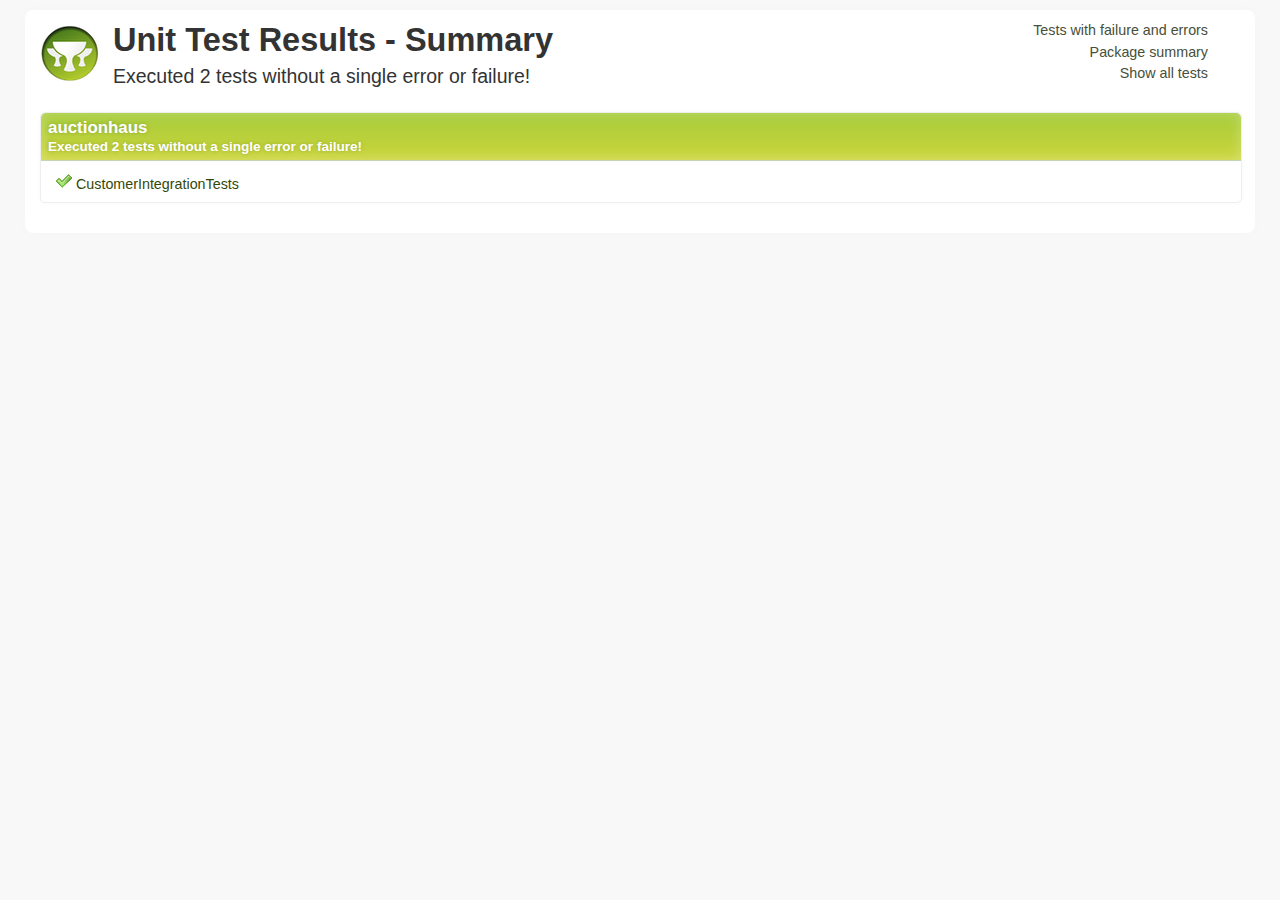
==== target/test-reports/html/index.html @ 6e8ee39a "introduced an error in Listing.groovy in previous change - resolved the bug" ====
<!DOCTYPE html><html xmlns:lxslt="http://xml.apache.org/xslt" xmlns:stringutils="xalan://org.apache.tools.ant.util.StringUtils">
<head>
<META http-equiv="Content-Type" content="text/html; charset=utf-8">
<title>
        Unit Test Results
     - Package summary</title>
<link href="stylesheet.css" rel="stylesheet" type="text/css">
</head>
<body>
<div id="report" class="container container_8">
<div class="grid_6 alpha">
<div class="grailslogo"></div>
<h1>
        Unit Test Results
    - Summary </h1>
<p class="intro">
                        Executed
                        2
                        tests
                    
                        without a single error or failure!
                    </p>
</div>
<div class="grid_2 omega">
<nav id="navigationlinks">
<p>
<a href="failed.html">
                    Tests with failure and errors
                </a>
</p>
<p>
<a href="index.html">
                    Package summary
                </a>
</p>
<p>
<a href="all.html">
                    Show all tests
                </a>
</p>
</nav>
</div>
<div class="clear"></div>
<div class="testsuite success">
<div class="header">
<h2>auctionhaus</h2>
<h3>
                        Executed
                        2
                        tests
                    
                        without a single error or failure!
                    </h3>
</div>
<ul class="clearfix">
<li class="packagelink success">
<a href="auctionhaus/0_CustomerIntegrationTests.html" title="2 tests executed in 0.311 seconds."><span class="icon success"></span>CustomerIntegrationTests</a>
</li>
</ul>
</div>
<div class="clear"></div>
</div>
</body>
</html>
---- target/test-reports/html/stylesheet.css ----
/* html5 boilerplate */
        html, body, div, span, object, iframe,
        h1, h2, h3, h4, h5, h6, p, blockquote, pre,
        abbr, address, cite, code, del, dfn, em, img, ins, kbd, q, samp,
        small, strong, sub, sup, var, b, i, dl, dt, dd, ol, ul, li {
        margin: 0;
        padding: 0;
        border: 0;
        font-size: 100%;
        font: inherit;
        vertical-align: baseline;
        }

        select, input, textarea, button { font:99% sans-serif; }
        pre, code, kbd, samp { font-family: monospace, sans-serif; }

        html { overflow-y: scroll; }
        a:hover, a:active { outline: none; }

        ::-moz-selection{ background: #FF9800; color:#fff; text-shadow: none; }
        ::selection { background: #FF9800; color:#fff; text-shadow: none; }
        a:link { -webkit-tap-highlight-color: #FF9800; }

        h1 { font-size: 2.5em; }
        h1, h2, h3, h4, h5, h6 { font-weight: bold; }
        body, select, input, textarea { color: #333; }

        /* html5 boilerpalte end */

        body {
            color: #333333;
            background-color: #F8F8F8;
            font:13px/1.231 ubuntu, sans-serif; *font-size:small;
        }

        p.intro { font-size: 1.5em; }

        a { color: #1A4491; text-decoration: none; }
        a:hover { }

        pre {
            border-radius: 5px;
            margin-bottom: 8px;
            padding: 15px;
            background-color: #FFFFFF;
            border: 1px solid #DEDEDE;
            font-family: Consolas, Monaco, monospace;
            font-size: 0.9em;
            white-space: pre;
            white-space: pre-wrap;
            word-wrap:
            break-word;
        }

        #report {
            border-radius: 8px;
            box-shadow: 0 0 8px #F5F5F5;

            background-color: white;
            margin: 10px auto;
            padding: 10px 15px;
        }

        /* Navigation links between the various views
        - - - - - - - - - - - - - - - - - - - - - - */
        #navigationlinks { text-align: right; }
        #navigationlinks p { padding: 2px; }
        #navigationlinks a { font-size: 1.1em; color: #464F38; }
        #navigationlinks a:hover { color: #333; }

        /* Test suites
        - - - - - - */

        .testsuite {
            border-radius: 5px;
            box-shadow: 0 0 4px #F8F8F8;

            background-color: F7F7F7;
            background: -moz-linear-gradient(center top , #F7F7F7, #FEFEFE);

            border: 1px solid #EEEEEE;
            margin: 20px 0;
            text-align: left;
            width: 100%;
        }

        .testsuite .header {
            color: white;
            padding: 5px 7px;
            text-shadow: 0 0 4px rgba(0, 0, 0, 0.2);
            font-size: 1.3em;

            border-radius: 5px 5px 0 0;
            box-shadow: 0 0 13px rgba(255, 255, 255, 0.3) inset;
        }

        .testsuite.error .header {
            background-color: #BC2F2F;
            background: -moz-linear-gradient(#BC2F2F, #C96952);
            background: -webkit-linear-gradient(#BC2F2F, #C96952);
            background: linear-gradient(#BC2F2F, #C96952);
            border-bottom: 1px solid #BE5B5B;
        }

        .testsuite.failure .header {
            background-color: #E69814;
            background: -moz-linear-gradient(#FFB75B, #E69814);
            background: -webkit-linear-gradient(#FFB75B, #E69814);
            background: linear-gradient(#FFB75B, #E69814);
            border-bottom: 1px solid #CD912B;
        }

        .testsuite.success .header {
            background-color: #A6CC3B;
            background: -moz-linear-gradient(#A6CC3B, #CBD53B);
            background: -webkit-linear-gradient(#A6CC3B, #CBD53B);
            background: linear-gradient(#A6CC3B, #CBD53B);
            border-bottom: 1px solid #C4D5B6;
        }

        .testsuite .header h2, h3 { margin: 0; padding: 0; }
        .testsuite .header h3 { font-size: 0.8em; }

        .testsuite .name {
            width: 50%;
        }

        .testsuite .time {
            width: 10%;
        }

        .testsuite .testcase {
            padding: 5px 0;
        }

        /* Link to individual test cases
        - - - - - - - - - - - - - - - - - */

        .packagelink {
            border: 1px solid transparent;
            float: left;
            font-size: 1.1em;
            list-style: none outside none;
            padding: 2px 7px 4px 7px;
            margin: 3px;
        }

        .packagelink:hover {
            border-radius: 4px;
            background-color: #f7f7f7;
            border: 1px solid #ddd;
        }

        .packagelink a {
            color: blue;
            text-decoration: none;
            display: inline-block;
        }

        .packagelink.failure a {
            color: #FB6C00 !important;
        }

        .packagelink.error a {
            color: #DD0707 !important;
        }

        .packagelink.success a {
            color: #344804 !important;
        }

        /* force line break for long test names wihtout white-space */
        .message { word-wrap: break-word; }

        .testcase.success .message { color: #595E51; }
        .testcase.error .message { color: #AA0E0E; }
        .testcase.failure .message { color: #FB6C00; }

        .testsuite .testcase:nth-of-type(2n) {
            background-color: #F4F4F4;
            border-bottom: 1px solid #EEEEEE;
            border-top: 1px solid #EEEEEE;
        }

        .testcase .message {
            font-size: 1.1em;
            font-weight: bold;
        }

        .testcase p.summary {
            margin-left: 5px;
            font-size: 1em;
            color: #444;
        }

        .outputinfo p { margin-top: 9px; }

        /* output is parsed using javascript and not visible by default.
        I don't think that having a non-javascript fallback is important
        as most Grails developers won't be using IE 6 :D */

        .testsuite .footer { display: none; }
        p { padding: 4px; }

        .footer.output {
            border-radius: 0 0 5px 5px;
            background-color: #F8F8F8;
            background: -moz-linear-gradient(center top , #F8F8F8, #F2F2F2);
            border-top: 1px solid #EEEEEE;
            margin-top: 10px;
        }

        .footer.output h2 { padding: 5px 0 0 5px; }
        .footer.output .sysout, .syserr { float: left; width: 49%; }
        .footer.output pre { margin: 5px; }

        .errorMessage {
            color: #AA0E0E;
            font-size: 1em;
            font-weight: bold;
        }

        .errorMessage.failure { color: #FB6C00 !important; }

        .grailslogo {
            background-image: url("[data-uri]");
            width: 63px; height: 66px;
            margin: 0 10px 5px 0;
            float: left;
        }

        /* icons */
        .icon { width: 16px; height: 16px; margin: 6px 4px 0; display: inline-block; }
        .icon.failure { background-image: url("[data-uri]"); }
        .icon.error { background-image: url("[data-uri]"); }
        .icon.success { background-image: url("[data-uri]"); }

        /* 960gs */
        body{min-width:1200px}
		.container_8{margin-left:auto;margin-right:auto;width:1200px}
		.grid_1,.grid_2,.grid_3,.grid_4,.grid_5,.grid_6,.grid_7,.grid_8{display:inline;float:left;position:relative;margin-left:15px;margin-right:15px}
		.push_1,.pull_1,.push_2,.pull_2,.push_3,.pull_3,.push_4,.pull_4,.push_5,.pull_5,.push_6,.pull_6,.push_7,.pull_7,.push_8,.pull_8{position:relative}
		.alpha{margin-left:0}
		.omega{margin-right:0}
		.container_8 .grid_1{width:120px}
		.container_8 .grid_2{width:270px}
		.container_8 .grid_3{width:420px}
		.container_8 .grid_4{width:570px}
		.container_8 .grid_5{width:720px}
		.container_8 .grid_6{width:870px}
		.container_8 .grid_7{width:1020px}
		.container_8 .grid_8{width:1170px}
		.container_8 .prefix_1{padding-left:150px}
		.container_8 .prefix_2{padding-left:300px}
		.container_8 .prefix_3{padding-left:450px}
		.container_8 .prefix_4{padding-left:600px}
		.container_8 .prefix_5{padding-left:750px}
		.container_8 .prefix_6{padding-left:900px}
		.container_8 .prefix_7{padding-left:1050px}
		.container_8 .suffix_1{padding-right:150px}
		.container_8 .suffix_2{padding-right:300px}
		.container_8 .suffix_3{padding-right:450px}
		.container_8 .suffix_4{padding-right:600px}
		.container_8 .suffix_5{padding-right:750px}
		.container_8 .suffix_6{padding-right:900px}
		.container_8 .suffix_7{padding-right:1050px}
		.container_8 .push_1{left:150px}
		.container_8 .push_2{left:300px}
		.container_8 .push_3{left:450px}
		.container_8 .push_4{left:600px}
		.container_8 .push_5{left:750px}
		.container_8 .push_6{left:900px}
		.container_8 .push_7{left:1050px}
		.container_8 .pull_1{left:-150px}
		.container_8 .pull_2{left:-300px}
		.container_8 .pull_3{left:-450px}
		.container_8 .pull_4{left:-600px}
		.container_8 .pull_5{left:-750px}
		.container_8 .pull_6{left:-900px}
		.container_8 .pull_7{left:-1050px}
		.clear{clear:both;display:block;overflow:hidden;visibility:hidden;width:0;height:0}
		.clearfix:before,.clearfix:after{content:'\0020';display:block;overflow:hidden;visibility:hidden;width:0;height:0}
		.clearfix:after{clear:both}
		.clearfix{zoom:1}
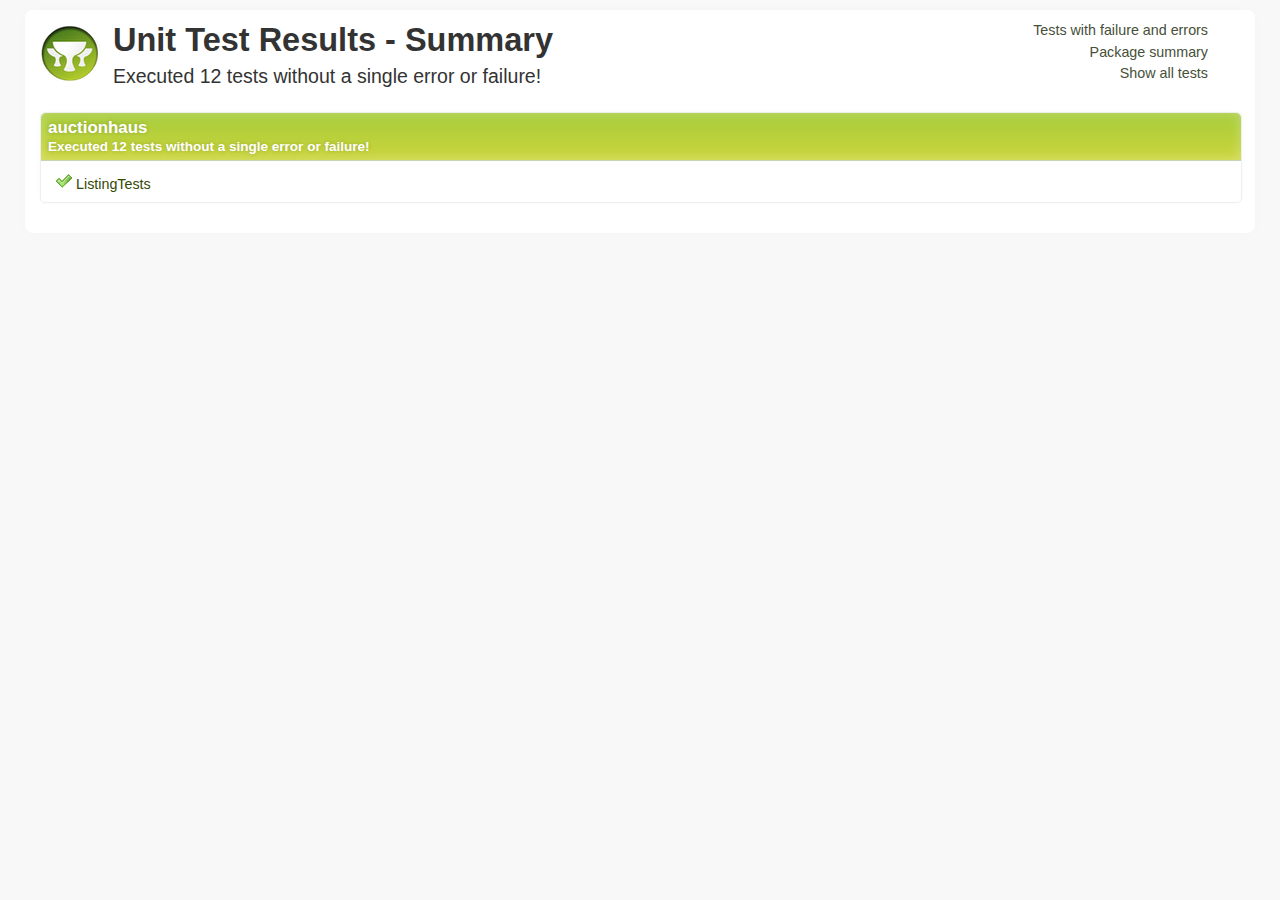
==== commit 08db6ce8: "applied correct indentation to all source files" ====
--- a/target/test-reports/html/index.html
+++ b/target/test-reports/html/index.html
@@ -15,7 +15,7 @@
     - Summary </h1>
 <p class="intro">
                         Executed
-                        2
+                        12
                         tests
                     
                         without a single error or failure!
@@ -46,7 +46,7 @@
 <h2>auctionhaus</h2>
 <h3>
                         Executed
-                        2
+                        12
                         tests
                     
                         without a single error or failure!
@@ -54,7 +54,7 @@
 </div>
 <ul class="clearfix">
 <li class="packagelink success">
-<a href="auctionhaus/0_CustomerIntegrationTests.html" title="2 tests executed in 0.311 seconds."><span class="icon success"></span>CustomerIntegrationTests</a>
+<a href="auctionhaus/0_ListingTests.html" title="12 tests executed in 0.879 seconds."><span class="icon success"></span>ListingTests</a>
 </li>
 </ul>
 </div>
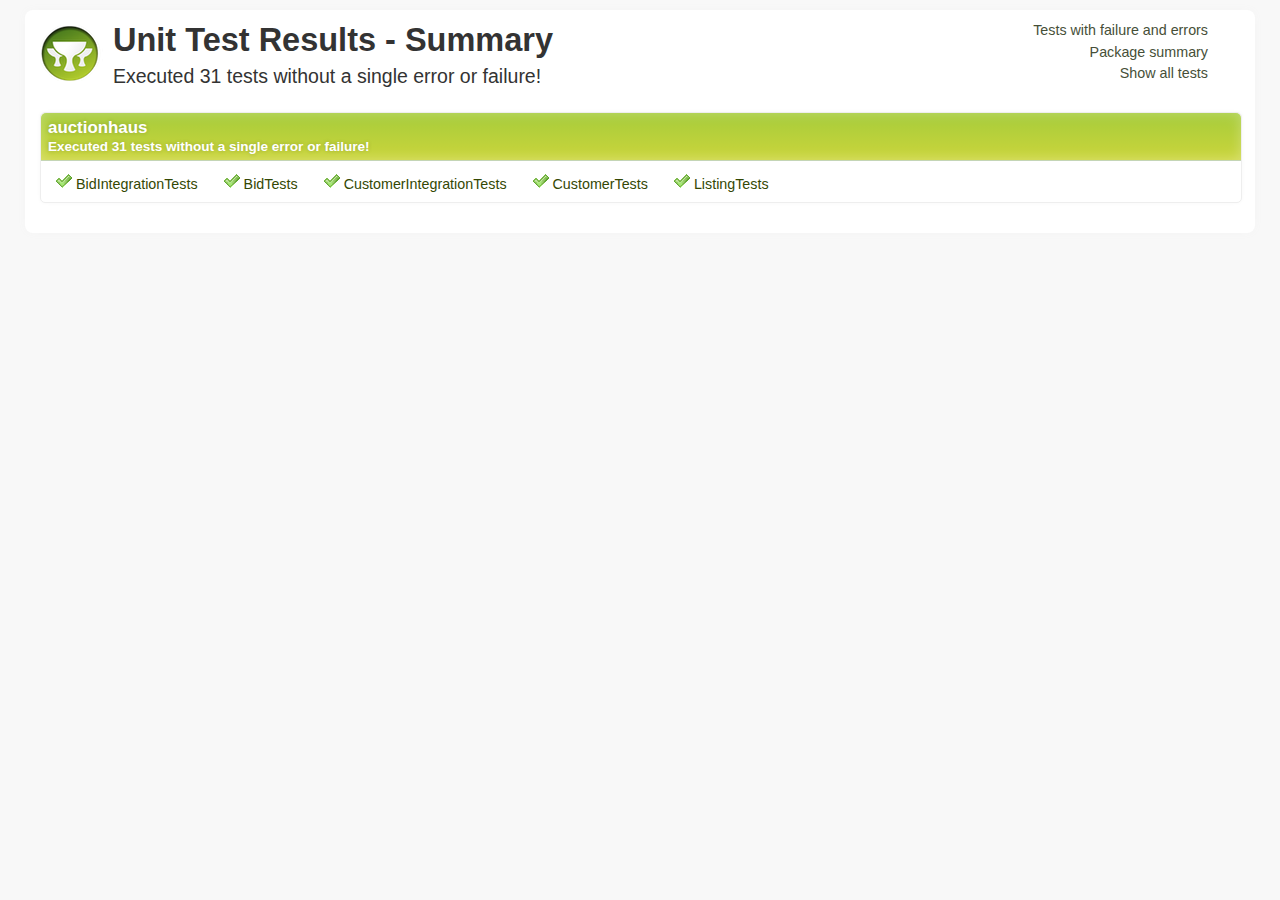
==== commit 3f50c8a6: "Changes" ====
--- a/target/test-reports/html/index.html
+++ b/target/test-reports/html/index.html
@@ -15,7 +15,7 @@
     - Summary </h1>
 <p class="intro">
                         Executed
-                        12
+                        31
                         tests
                     
                         without a single error or failure!
@@ -46,7 +46,7 @@
 <h2>auctionhaus</h2>
 <h3>
                         Executed
-                        12
+                        31
                         tests
                     
                         without a single error or failure!
@@ -54,7 +54,19 @@
 </div>
 <ul class="clearfix">
 <li class="packagelink success">
-<a href="auctionhaus/0_ListingTests.html" title="12 tests executed in 0.879 seconds."><span class="icon success"></span>ListingTests</a>
+<a href="auctionhaus/0_BidIntegrationTests.html" title="4 tests executed in 0.633 seconds."><span class="icon success"></span>BidIntegrationTests</a>
+</li>
+<li class="packagelink success">
+<a href="auctionhaus/2_BidTests.html" title="7 tests executed in 1.978 seconds."><span class="icon success"></span>BidTests</a>
+</li>
+<li class="packagelink success">
+<a href="auctionhaus/1_CustomerIntegrationTests.html" title="2 tests executed in 0.127 seconds."><span class="icon success"></span>CustomerIntegrationTests</a>
+</li>
+<li class="packagelink success">
+<a href="auctionhaus/3_CustomerTests.html" title="6 tests executed in 0.705 seconds."><span class="icon success"></span>CustomerTests</a>
+</li>
+<li class="packagelink success">
+<a href="auctionhaus/4_ListingTests.html" title="12 tests executed in 0.325 seconds."><span class="icon success"></span>ListingTests</a>
 </li>
 </ul>
 </div>
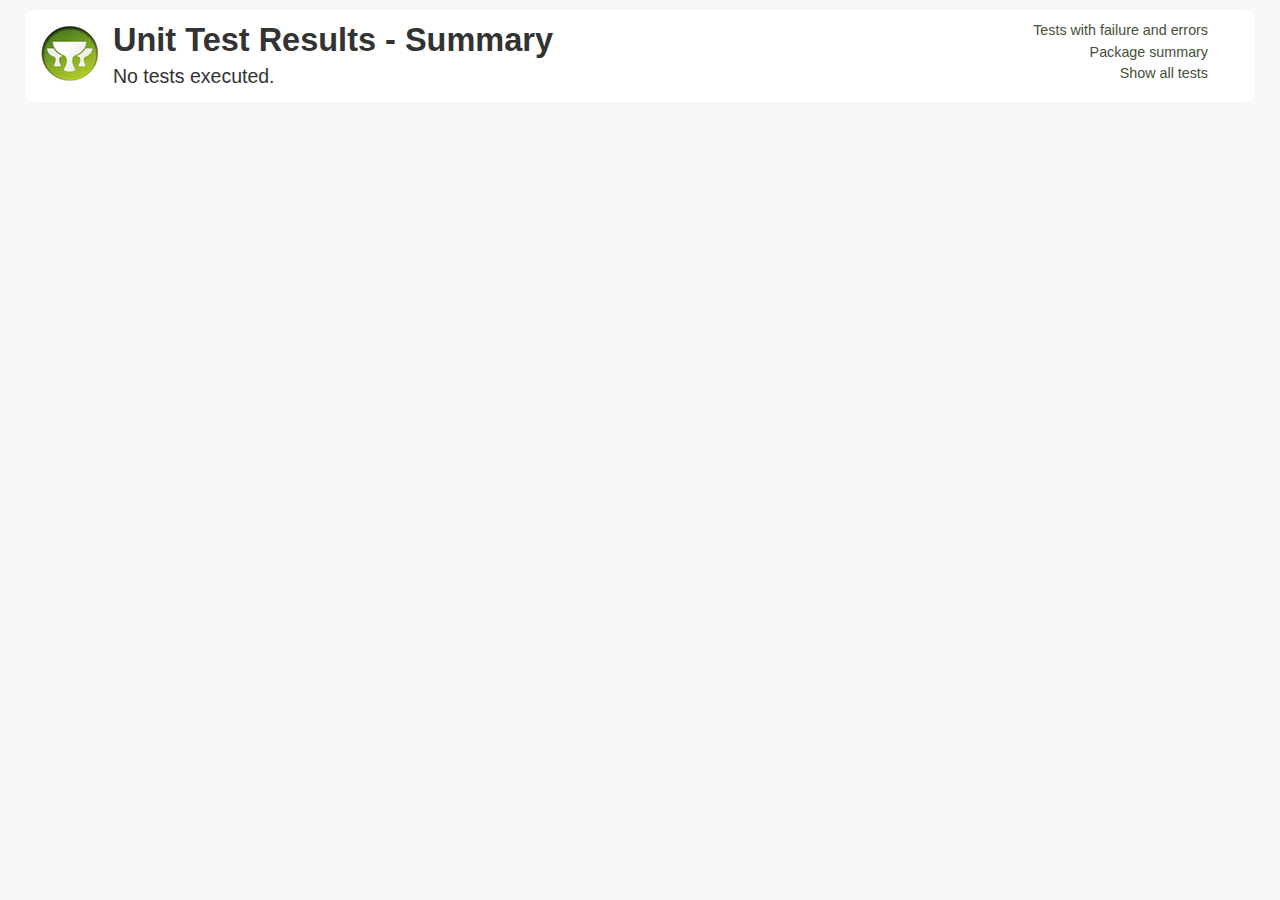
==== commit f5633b6e: "Changes" ====
--- a/target/test-reports/html/index.html
+++ b/target/test-reports/html/index.html
@@ -14,12 +14,8 @@
         Unit Test Results
     - Summary </h1>
 <p class="intro">
-                        Executed
-                        31
-                        tests
-                    
-                        without a single error or failure!
-                    </p>
+                No tests executed.
+            </p>
 </div>
 <div class="grid_2 omega">
 <nav id="navigationlinks">
@@ -41,35 +37,6 @@
 </nav>
 </div>
 <div class="clear"></div>
-<div class="testsuite success">
-<div class="header">
-<h2>auctionhaus</h2>
-<h3>
-                        Executed
-                        31
-                        tests
-                    
-                        without a single error or failure!
-                    </h3>
-</div>
-<ul class="clearfix">
-<li class="packagelink success">
-<a href="auctionhaus/0_BidIntegrationTests.html" title="4 tests executed in 0.633 seconds."><span class="icon success"></span>BidIntegrationTests</a>
-</li>
-<li class="packagelink success">
-<a href="auctionhaus/2_BidTests.html" title="7 tests executed in 1.978 seconds."><span class="icon success"></span>BidTests</a>
-</li>
-<li class="packagelink success">
-<a href="auctionhaus/1_CustomerIntegrationTests.html" title="2 tests executed in 0.127 seconds."><span class="icon success"></span>CustomerIntegrationTests</a>
-</li>
-<li class="packagelink success">
-<a href="auctionhaus/3_CustomerTests.html" title="6 tests executed in 0.705 seconds."><span class="icon success"></span>CustomerTests</a>
-</li>
-<li class="packagelink success">
-<a href="auctionhaus/4_ListingTests.html" title="12 tests executed in 0.325 seconds."><span class="icon success"></span>ListingTests</a>
-</li>
-</ul>
-</div>
 <div class="clear"></div>
 </div>
 </body>
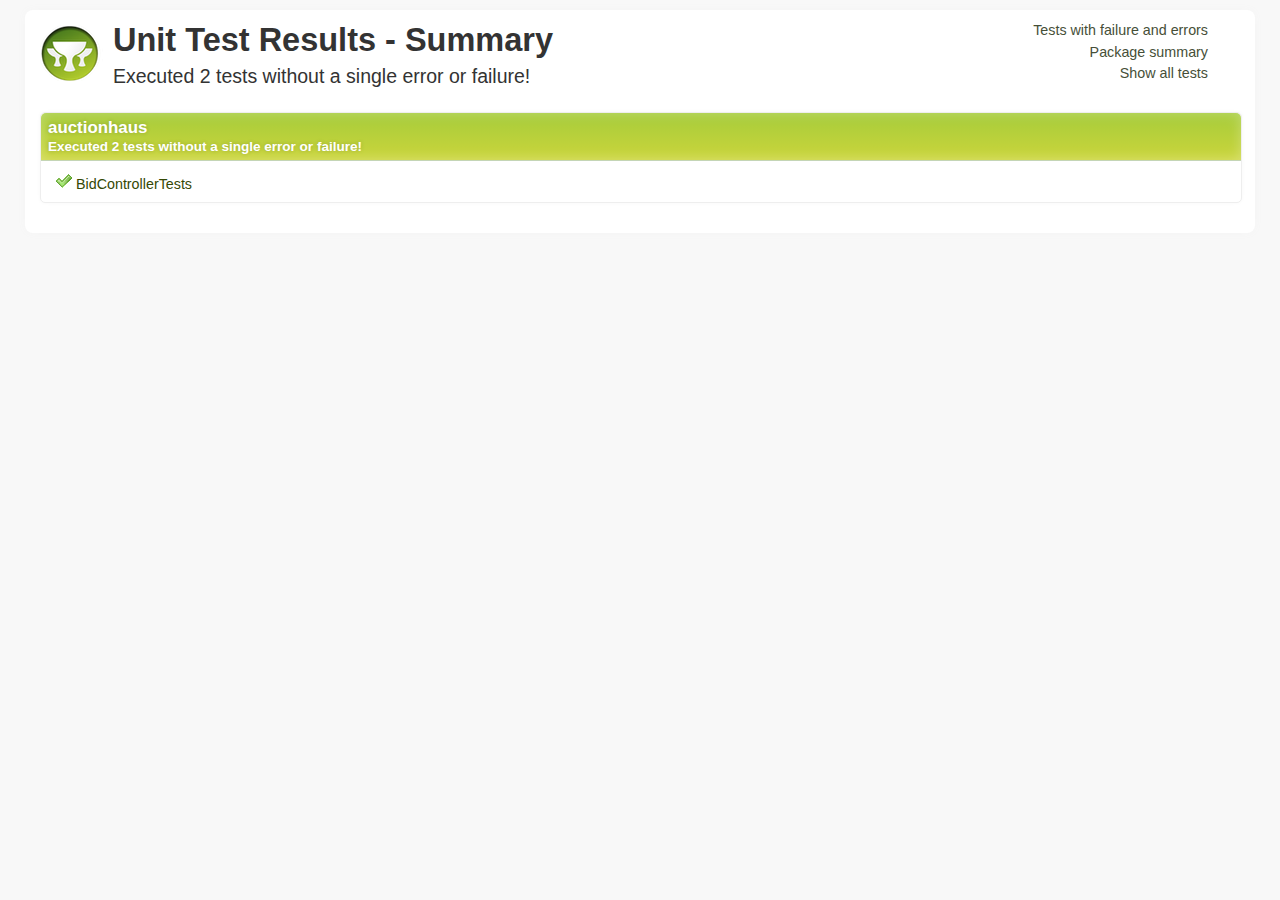
==== commit 04fc372f: "Changes" ====
--- a/target/test-reports/html/index.html
+++ b/target/test-reports/html/index.html
@@ -14,8 +14,12 @@
         Unit Test Results
     - Summary </h1>
 <p class="intro">
-                No tests executed.
-            </p>
+                        Executed
+                        2
+                        tests
+                    
+                        without a single error or failure!
+                    </p>
 </div>
 <div class="grid_2 omega">
 <nav id="navigationlinks">
@@ -37,6 +41,23 @@
 </nav>
 </div>
 <div class="clear"></div>
+<div class="testsuite success">
+<div class="header">
+<h2>auctionhaus</h2>
+<h3>
+                        Executed
+                        2
+                        tests
+                    
+                        without a single error or failure!
+                    </h3>
+</div>
+<ul class="clearfix">
+<li class="packagelink success">
+<a href="auctionhaus/0_BidControllerTests.html" title="2 tests executed in 3.029 seconds."><span class="icon success"></span>BidControllerTests</a>
+</li>
+</ul>
+</div>
 <div class="clear"></div>
 </div>
 </body>
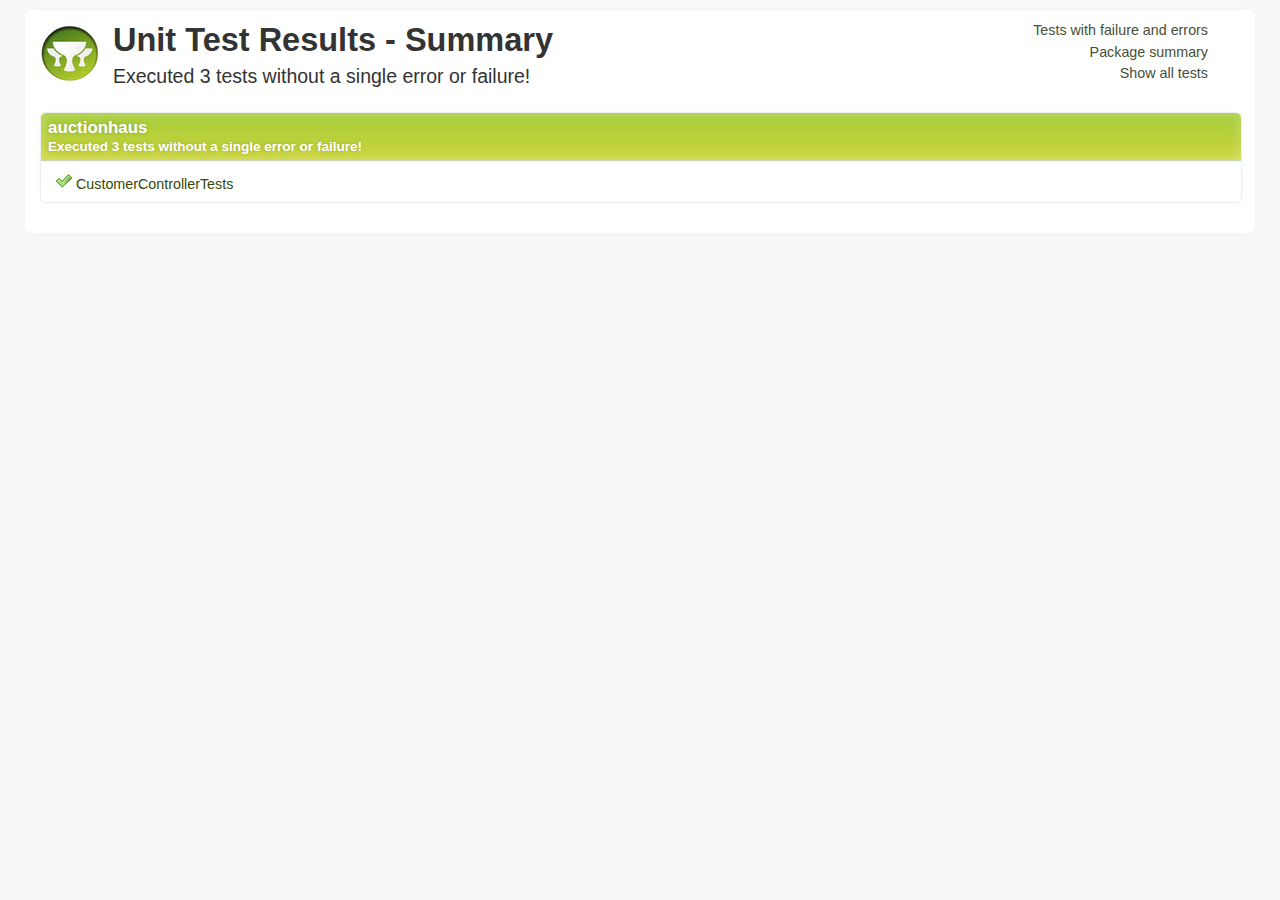
==== commit b7dfbe30: "Changes" ====
--- a/target/test-reports/html/index.html
+++ b/target/test-reports/html/index.html
@@ -15,7 +15,7 @@
     - Summary </h1>
 <p class="intro">
                         Executed
-                        2
+                        3
                         tests
                     
                         without a single error or failure!
@@ -46,7 +46,7 @@
 <h2>auctionhaus</h2>
 <h3>
                         Executed
-                        2
+                        3
                         tests
                     
                         without a single error or failure!
@@ -54,7 +54,7 @@
 </div>
 <ul class="clearfix">
 <li class="packagelink success">
-<a href="auctionhaus/0_BidControllerTests.html" title="2 tests executed in 3.029 seconds."><span class="icon success"></span>BidControllerTests</a>
+<a href="auctionhaus/0_CustomerControllerTests.html" title="3 tests executed in 3.849 seconds."><span class="icon success"></span>CustomerControllerTests</a>
 </li>
 </ul>
 </div>
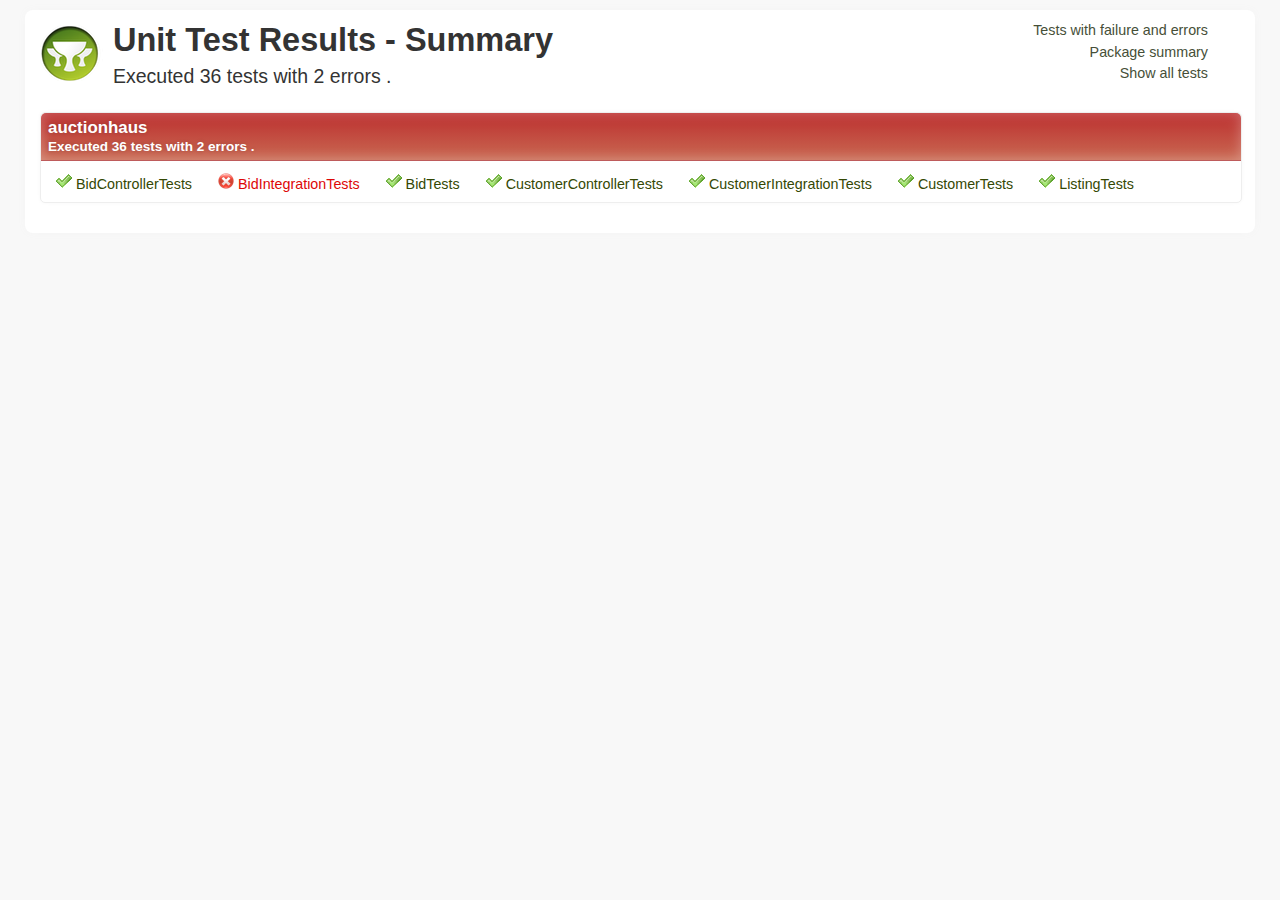
==== commit ca35e21c: "Changes" ====
--- a/target/test-reports/html/index.html
+++ b/target/test-reports/html/index.html
@@ -15,10 +15,12 @@
     - Summary </h1>
 <p class="intro">
                         Executed
-                        3
+                        36
                         tests
                     
-                        without a single error or failure!
+                        with
+                        2 errors
+                        .
                     </p>
 </div>
 <div class="grid_2 omega">
@@ -41,20 +43,40 @@
 </nav>
 </div>
 <div class="clear"></div>
-<div class="testsuite success">
+<div class="testsuite error">
 <div class="header">
 <h2>auctionhaus</h2>
 <h3>
                         Executed
-                        3
+                        36
                         tests
                     
-                        without a single error or failure!
+                        with
+                        2 errors
+                        .
                     </h3>
 </div>
 <ul class="clearfix">
 <li class="packagelink success">
-<a href="auctionhaus/0_CustomerControllerTests.html" title="3 tests executed in 3.849 seconds."><span class="icon success"></span>CustomerControllerTests</a>
+<a href="auctionhaus/2_BidControllerTests.html" title="2 tests executed in 4.137 seconds."><span class="icon success"></span>BidControllerTests</a>
+</li>
+<li class="packagelink error">
+<a href="auctionhaus/0_BidIntegrationTests.html" title="4 tests executed in 0.975 seconds."><span class="icon error"></span>BidIntegrationTests</a>
+</li>
+<li class="packagelink success">
+<a href="auctionhaus/3_BidTests.html" title="7 tests executed in 0.431 seconds."><span class="icon success"></span>BidTests</a>
+</li>
+<li class="packagelink success">
+<a href="auctionhaus/4_CustomerControllerTests.html" title="3 tests executed in 1.068 seconds."><span class="icon success"></span>CustomerControllerTests</a>
+</li>
+<li class="packagelink success">
+<a href="auctionhaus/1_CustomerIntegrationTests.html" title="2 tests executed in 0.104 seconds."><span class="icon success"></span>CustomerIntegrationTests</a>
+</li>
+<li class="packagelink success">
+<a href="auctionhaus/5_CustomerTests.html" title="6 tests executed in 0.308 seconds."><span class="icon success"></span>CustomerTests</a>
+</li>
+<li class="packagelink success">
+<a href="auctionhaus/6_ListingTests.html" title="12 tests executed in 0.387 seconds."><span class="icon success"></span>ListingTests</a>
 </li>
 </ul>
 </div>
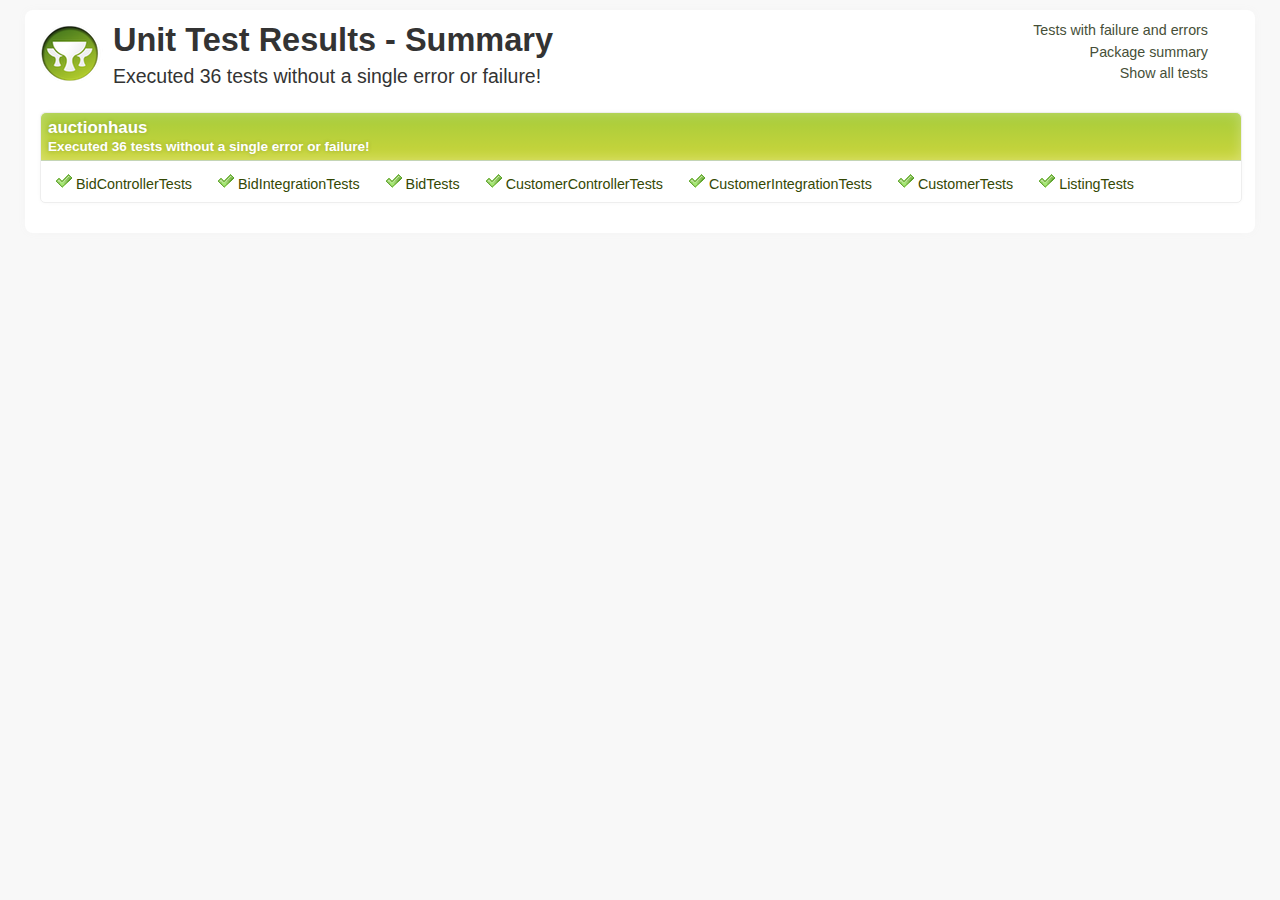
==== commit ffa3e366: "Changes" ====
--- a/target/test-reports/html/index.html
+++ b/target/test-reports/html/index.html
@@ -18,9 +18,7 @@
                         36
                         tests
                     
-                        with
-                        2 errors
-                        .
+                        without a single error or failure!
                     </p>
 </div>
 <div class="grid_2 omega">
@@ -43,7 +41,7 @@
 </nav>
 </div>
 <div class="clear"></div>
-<div class="testsuite error">
+<div class="testsuite success">
 <div class="header">
 <h2>auctionhaus</h2>
 <h3>
@@ -51,32 +49,30 @@
                         36
                         tests
                     
-                        with
-                        2 errors
-                        .
+                        without a single error or failure!
                     </h3>
 </div>
 <ul class="clearfix">
 <li class="packagelink success">
-<a href="auctionhaus/2_BidControllerTests.html" title="2 tests executed in 4.137 seconds."><span class="icon success"></span>BidControllerTests</a>
-</li>
-<li class="packagelink error">
-<a href="auctionhaus/0_BidIntegrationTests.html" title="4 tests executed in 0.975 seconds."><span class="icon error"></span>BidIntegrationTests</a>
+<a href="auctionhaus/2_BidControllerTests.html" title="2 tests executed in 2.911 seconds."><span class="icon success"></span>BidControllerTests</a>
 </li>
 <li class="packagelink success">
-<a href="auctionhaus/3_BidTests.html" title="7 tests executed in 0.431 seconds."><span class="icon success"></span>BidTests</a>
+<a href="auctionhaus/0_BidIntegrationTests.html" title="4 tests executed in 0.532 seconds."><span class="icon success"></span>BidIntegrationTests</a>
 </li>
 <li class="packagelink success">
-<a href="auctionhaus/4_CustomerControllerTests.html" title="3 tests executed in 1.068 seconds."><span class="icon success"></span>CustomerControllerTests</a>
+<a href="auctionhaus/3_BidTests.html" title="7 tests executed in 0.433 seconds."><span class="icon success"></span>BidTests</a>
 </li>
 <li class="packagelink success">
-<a href="auctionhaus/1_CustomerIntegrationTests.html" title="2 tests executed in 0.104 seconds."><span class="icon success"></span>CustomerIntegrationTests</a>
+<a href="auctionhaus/4_CustomerControllerTests.html" title="3 tests executed in 0.902 seconds."><span class="icon success"></span>CustomerControllerTests</a>
 </li>
 <li class="packagelink success">
-<a href="auctionhaus/5_CustomerTests.html" title="6 tests executed in 0.308 seconds."><span class="icon success"></span>CustomerTests</a>
+<a href="auctionhaus/1_CustomerIntegrationTests.html" title="2 tests executed in 0.114 seconds."><span class="icon success"></span>CustomerIntegrationTests</a>
 </li>
 <li class="packagelink success">
-<a href="auctionhaus/6_ListingTests.html" title="12 tests executed in 0.387 seconds."><span class="icon success"></span>ListingTests</a>
+<a href="auctionhaus/5_CustomerTests.html" title="6 tests executed in 0.247 seconds."><span class="icon success"></span>CustomerTests</a>
+</li>
+<li class="packagelink success">
+<a href="auctionhaus/6_ListingTests.html" title="12 tests executed in 0.385 seconds."><span class="icon success"></span>ListingTests</a>
 </li>
 </ul>
 </div>
